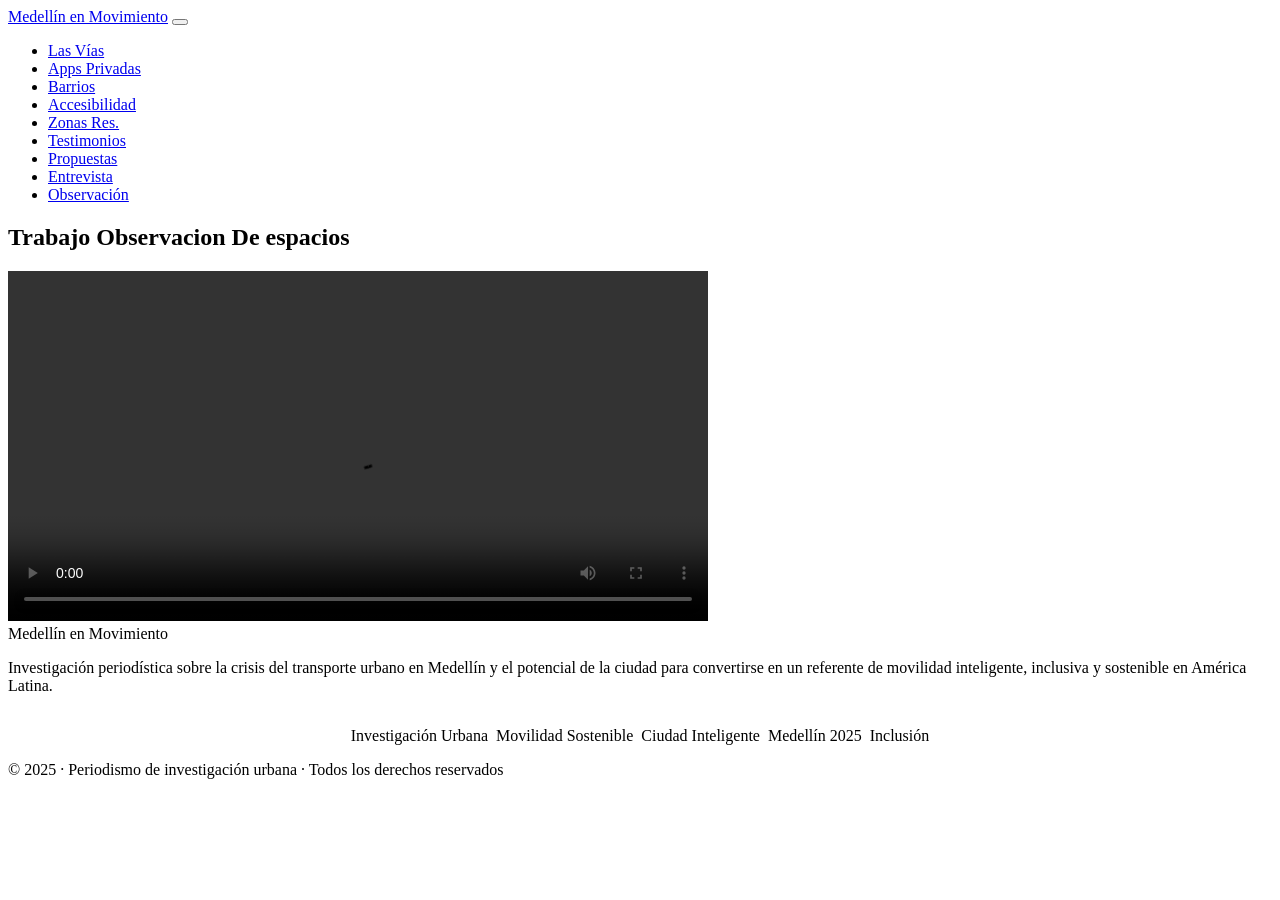
==== observacion.html @ d21d9a2b "Add files via upload" ====
<!DOCTYPE html>
<html lang="en">
<head>
    <meta charset="UTF-8">
    <meta name="viewport" content="width=device-width, initial-scale=1.0">
    <title>Propuestas</title>
    <link rel="stylesheet" href="./index.css">
    <script src="./main.js"></script>
</head>
<body>
    <!-- propuestas -->
     <div id="reading-progress"></div>

<nav>
  <a href="./index.html" class="nav-brand">Medellín en Movimiento</a>
  <button class="nav-toggle" aria-label="Abrir menú">
    <span class="bar"></span>
    <span class="bar"></span>
    <span class="bar"></span>
  </button>
  <ul class="nav-links">
    <li><a href="./index.html#vias">Las Vías</a></li>
    <li><a href="./index.html#apps">Apps Privadas</a></li>
    <li><a href="./index.html#barrios">Barrios</a></li>
    <li><a href="./index.html#accesibilidad">Accesibilidad</a></li>
    <li><a href="./index.html#residencial">Zonas Res.</a></li>
    <li><a href="./index.html#testimonios">Testimonios</a></li>
    <li><a href="./propuestas.html">Propuestas</a></li>
    <li><a href="./entrevista.html">Entrevista</a></li>
    <li><a href="#">Observación</a></li>
  </ul>
</nav>
    <section class="video-observacion">
      <h2>Trabajo Observacion De espacios</h2>
      <video width="700" controls>
        <source src="./Parque de Manzanares exposición.mp4" type="video/mp4">
        Tu navegador no soporta la etiqueta de video.
      </video>
    </section>
<!-- footer -->
<footer>
  <div class="container">
    <span class="footer-logo">Medellín en Movimiento</span>
    <p class="footer-sub">Investigación periodística sobre la crisis del transporte urbano en Medellín y el potencial de la ciudad para convertirse en un referente de movilidad inteligente, inclusiva y sostenible en América Latina.</p>
    <div style="margin-top:2rem;display:flex;justify-content:center;gap:0.5rem;flex-wrap:wrap;">
      <span class="tag tag-a">Investigación Urbana</span>
      <span class="tag tag-t">Movilidad Sostenible</span>
      <span class="tag tag-a">Ciudad Inteligente</span>
      <span class="tag tag-t">Medellín 2025</span>
      <span class="tag tag-a">Inclusión</span>
    </div>
    <p class="copy">© 2025 · Periodismo de investigación urbana · Todos los derechos reservados</p>
  </div>
</footer>


</body>
</html>
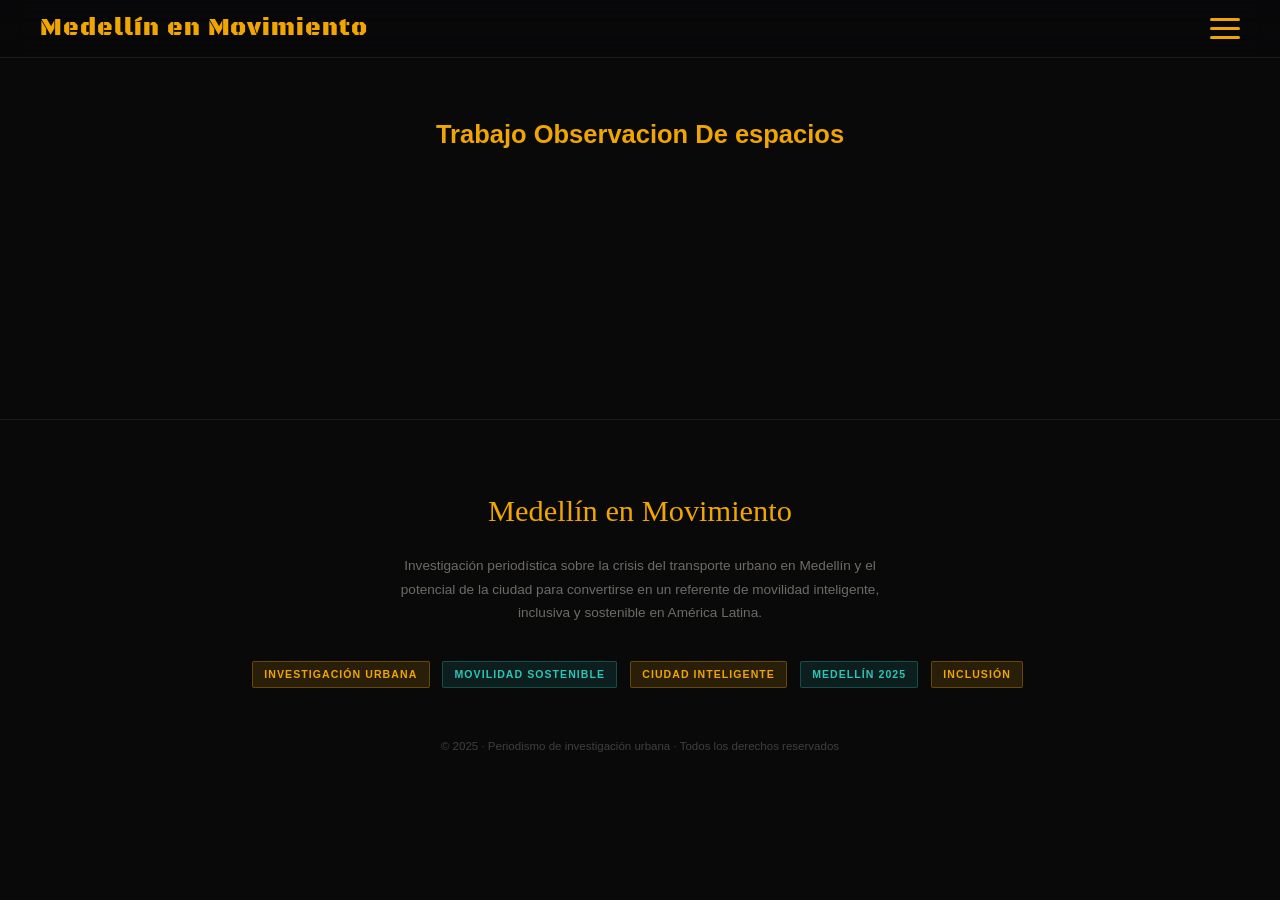
==== commit d327b41f: "Update observacion.html" ====
--- a/observacion.html
+++ b/observacion.html
@@ -32,10 +32,15 @@
 </nav>
     <section class="video-observacion">
       <h2>Trabajo Observacion De espacios</h2>
-      <video width="700" controls>
-        <source src="./Parque de Manzanares exposición.mp4" type="video/mp4">
-        Tu navegador no soporta la etiqueta de video.
-      </video>
+       <iframe
+              class="w-full h-full rounded-lg"
+              src="https://www.youtube.com/embed/hlAQqS1JjtQ"
+              title="Video de YouTube"
+              frameborder="0"
+              allow="accelerometer; autoplay; clipboard-write; encrypted-media; gyroscope; picture-in-picture; web-share"
+              referrerpolicy="strict-origin-when-cross-origin"
+              allowfullscreen>
+      </iframe>
     </section>
 <!-- footer -->
 <footer>
@@ -55,4 +60,4 @@
 
 
 </body>
-</html>+</html>
--- a/index.css
+++ b/index.css
@@ -0,0 +1,201 @@
+/*Fuente*/
+@import url('https://fonts.googleapis.com/css2?family=Black+Ops+One&display=swap');
+@import url('./styles/banner.css');
+@import url('./styles/bars.css');
+@import url('./styles/layout.css');
+@import url('./styles/nav.css');
+@import url('./styles/stats.css');
+@import url('./styles/interview.css');
+
+:root {
+    --bg: #09090a;
+    --bg2: #111114;
+    --bg3: #181820;
+    --text: #eee8df;
+    --muted: #6e6b65;
+    --accent: #f0a500;
+    --danger: #e63946;
+    --teal: #2ec4b6;
+    --border: rgba(255, 255, 255, 0.08);
+    
+}
+
+*,
+*::before,
+*::after {
+    box-sizing: border-box;
+    margin: 0;
+    padding: 0;
+}
+
+html {
+    scroll-behavior: smooth;
+}
+
+body {
+    background: var(--bg);
+    color: var(--text);
+    font-family: 'Lato', sans-serif;
+    font-size: 17px;
+    line-height: 1.78;
+    overflow-x: hidden;
+}
+
+#reading-progress {
+    position: fixed;
+    top: 0;
+    left: 0;
+    height: 2px;
+    background: var(--accent);
+    z-index: 300;
+    width: 0%;
+    transition: width 0.1s;
+}
+
+
+/* IMG */
+.img-frame {
+    position: relative;
+    overflow: hidden;
+    border-radius: 3px;
+}
+
+.img-frame img {
+    width: 100%;
+    height: 380px;
+    object-fit: cover;
+    display: block;
+    transition: transform 0.7s ease;
+    filter: brightness(0.9);
+}
+
+.img-frame:hover img {
+    transform: scale(1.04);
+}
+
+.img-cap {
+    font-size: 0.71rem;
+    color: var(--muted);
+    margin-top: 0.8rem;
+    font-style: italic;
+    letter-spacing: 0.02em;
+}
+
+/* INFO BOX */
+.ibox {
+    background: rgba(46, 196, 182, 0.07);
+    border-left: 3px solid var(--teal);
+    border-radius: 0 3px 3px 0;
+    padding: 1.5rem 2rem;
+    margin: 2rem 0;
+}
+
+.ibox-head {
+    font-size: 0.68rem;
+    font-weight: 900;
+    letter-spacing: 0.16em;
+    text-transform: uppercase;
+    color: var(--teal);
+    margin-bottom: 0.75rem;
+}
+
+.ibox p {
+    font-size: 0.93rem;
+    color: rgba(238, 232, 223, 0.78);
+    line-height: 1.72;
+}
+
+/* DANGER TAG */
+.dtag {
+    display: inline-flex;
+    align-items: center;
+    gap: 0.4rem;
+    background: rgba(230, 57, 70, 0.12);
+    border: 1px solid rgba(230, 57, 70, 0.28);
+    color: var(--danger);
+    font-size: 0.68rem;
+    font-weight: 700;
+    letter-spacing: 0.1em;
+    text-transform: uppercase;
+    padding: 0.28rem 0.75rem;
+    border-radius: 2px;
+    margin-bottom: 1.5rem;
+}
+
+/* TESTIMONY */
+.tcard {
+    background: var(--bg2);
+    border: 1px solid var(--border);
+    border-radius: 3px;
+    padding: 2rem 2.25rem;
+    position: relative;
+}
+
+.tcard::before {
+    content: '\201C';
+    position: absolute;
+    top: -0.3rem;
+    left: 1.8rem;
+    font-family: 'DM Serif Display', serif;
+    font-size: 5.5rem;
+    color: var(--accent);
+    opacity: 0.22;
+    line-height: 1;
+}
+
+.ttext {
+    font-style: italic;
+    font-size: 1.03rem;
+    line-height: 1.82;
+    color: rgba(238, 232, 223, 0.83);
+}
+
+.tperson {
+    display: flex;
+    align-items: center;
+    gap: 1rem;
+    margin-top: 1.4rem;
+    padding-top: 1.4rem;
+    border-top: 1px solid var(--border);
+}
+
+.tavatar {
+    width: 42px;
+    height: 42px;
+    border-radius: 50%;
+    background: var(--accent);
+    display: flex;
+    align-items: center;
+    justify-content: center;
+    font-weight: 900;
+    font-size: 0.82rem;
+    color: var(--bg);
+    flex-shrink: 0;
+}
+
+.tname {
+    font-weight: 700;
+    font-size: 0.9rem;
+    color: var(--text);
+}
+
+.trole {
+    font-size: 0.73rem;
+    color: var(--muted);
+    margin-top: 0.1rem;
+}
+
+.tgrid {
+    display: grid;
+    grid-template-columns: repeat(3, 1fr);
+    gap: 1.4rem;
+    margin-top: 3rem;
+}
+
+.video-observacion{
+    display: grid;
+    flex-wrap: wrap;
+    justify-content: center;
+    justify-items: center;
+    color: var(--accent);
+}
